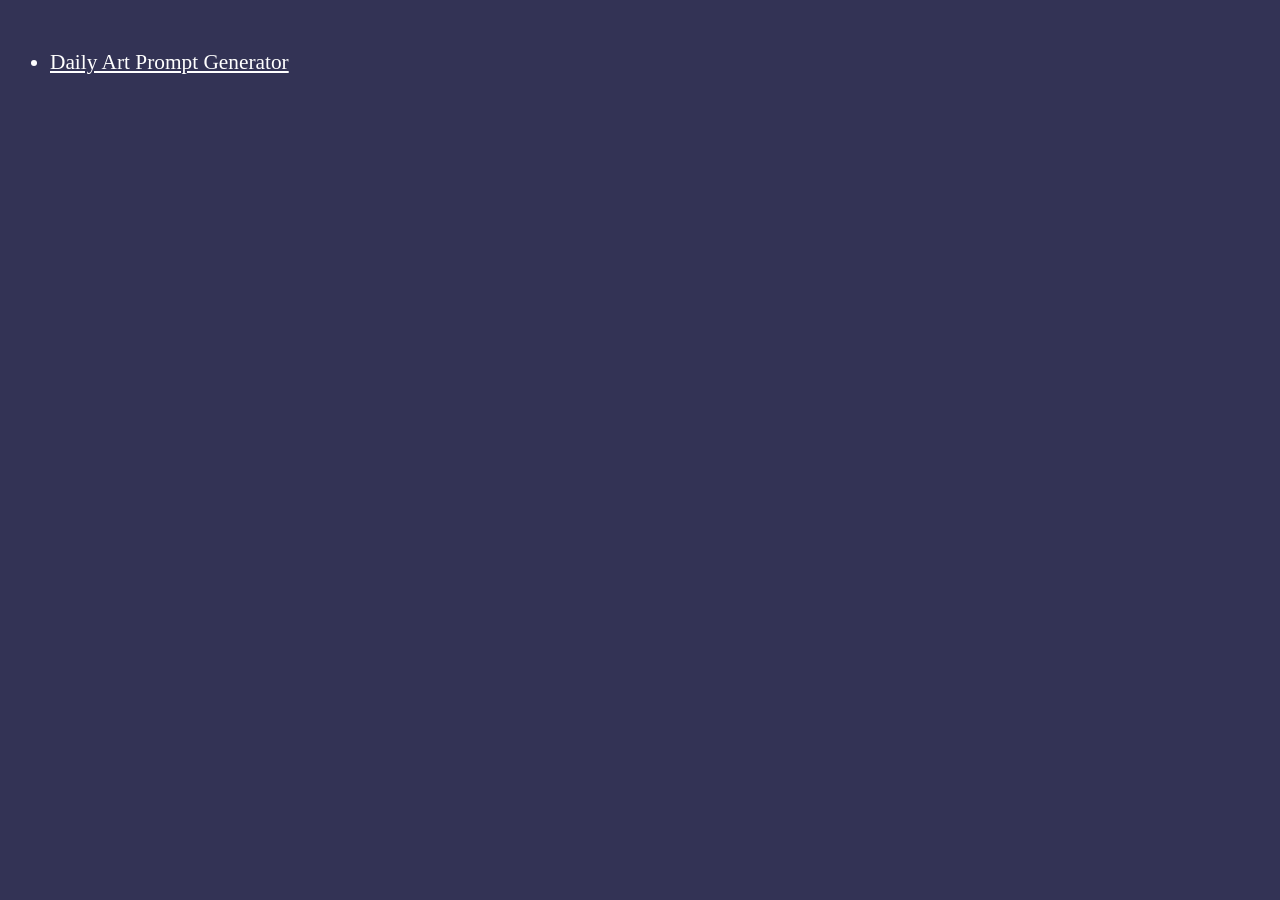
==== index.html @ 6b9f6ee7 "init and add art prompt generator" ====
<!DOCTYPE html>
<html lang="en">
<head>
	<meta charset="UTF-8">
	<meta name="viewport" content="width=device-width, initial-scale=1.0">
	<title>Shadow75857.github.io</title>

	<link rel = "stylesheet" href = "index.css">
</head>
<body>
	<ul>
		<li><a href = "Art-Prompt-Generator/index.html">Daily Art Prompt Generator</a></li>
	</ul>
</body>
</html>
---- index.css ----
* {
	margin: 0;
	padding: 0;

	background-color: #333355;
	color: white;
}

li {
	font-size: 16pt;
}

ul {
	margin-left: 50px;
	margin-top: 50px;
}
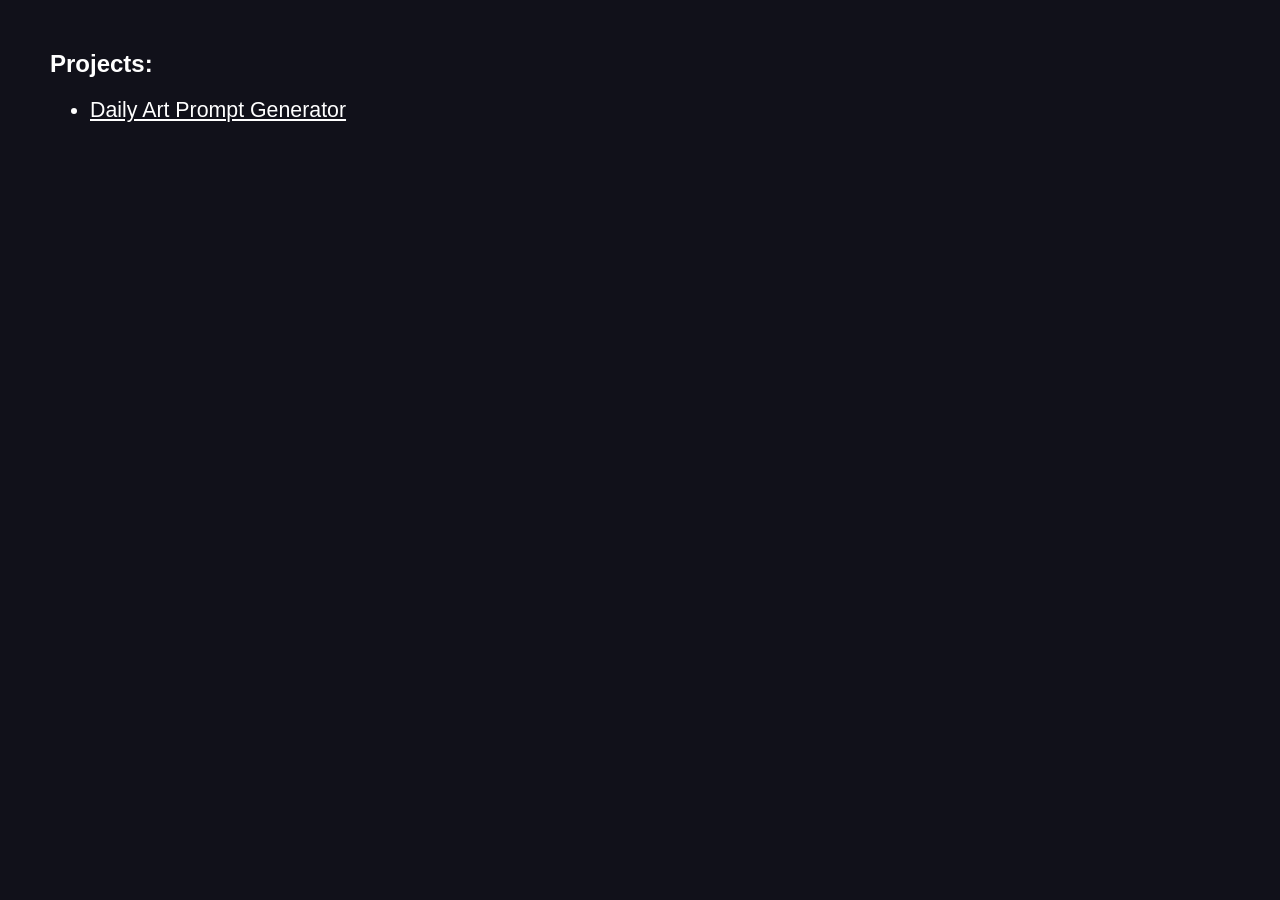
==== commit 078ab87c: "style" ====
--- a/index.html
+++ b/index.html
@@ -8,8 +8,13 @@
 	<link rel = "stylesheet" href = "index.css">
 </head>
 <body>
-	<ul>
-		<li><a href = "Art-Prompt-Generator/index.html">Daily Art Prompt Generator</a></li>
-	</ul>
+
+	<div id = "main">
+		<h2>Projects:</h2>
+		<ul>
+			<li><a href = "Art-Prompt-Generator/index.html">Daily Art Prompt Generator</a></li>
+		</ul>
+	</div>
+	
 </body>
 </html>
--- a/index.css
+++ b/index.css
@@ -2,8 +2,9 @@
 	margin: 0;
 	padding: 0;
 
-	background-color: #333355;
+	background-color: #11111A;
 	color: white;
+	font-family: sans-serif;
 }
 
 li {
@@ -11,6 +12,11 @@
 }
 
 ul {
+	margin-top: 20px;
+	margin-left: 40px;
+}
+
+#main {
 	margin-left: 50px;
 	margin-top: 50px;
 }
